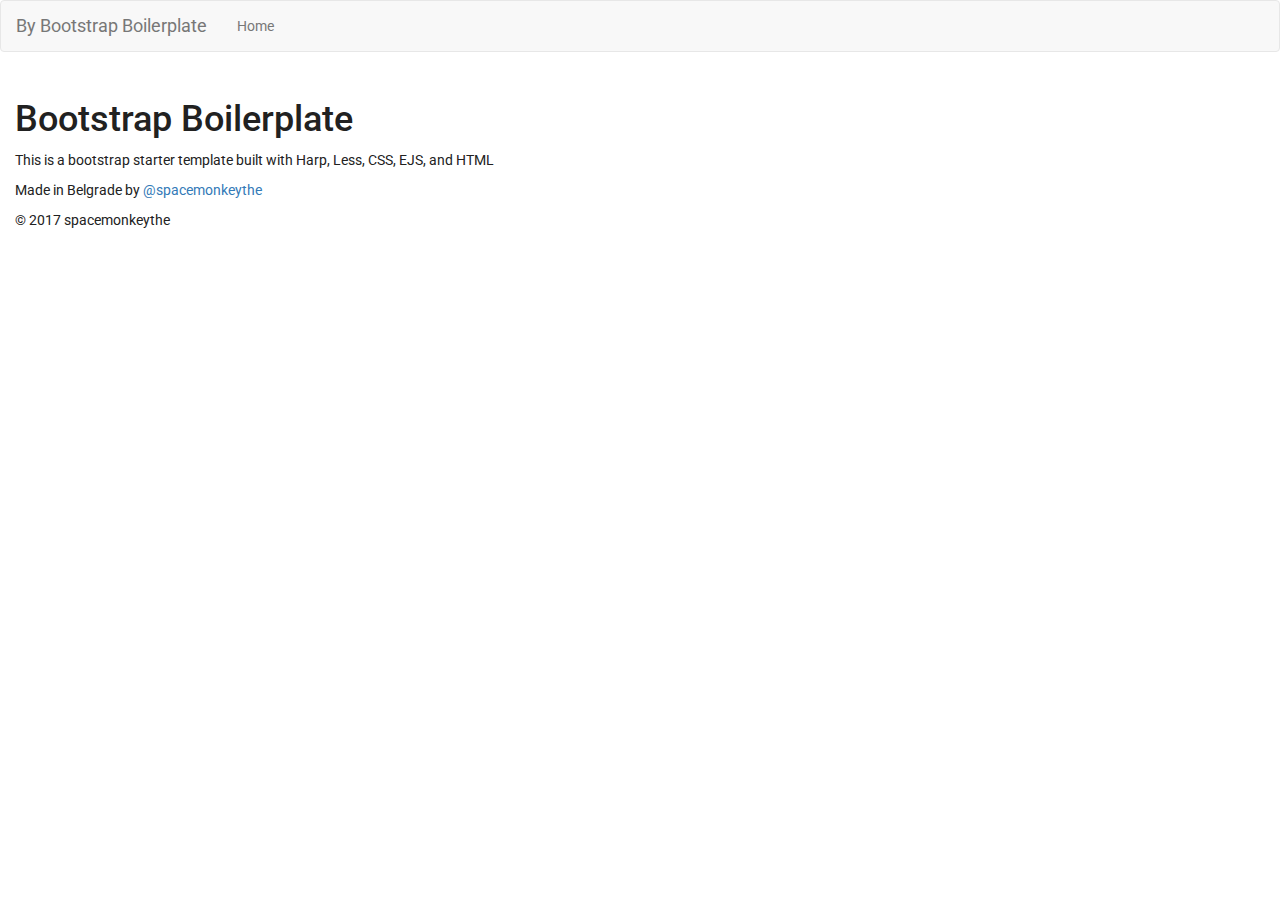
==== agger_modbille_first/www/index.html @ 967a7c3e "Create newproject and implement boilerplate style and structure. Implement header style, structure a" ====
<!DOCTYPE html>
<html lang="en">
    <head>
        <meta charset="utf-8">
        <meta http-equiv="X-UA-COMPATIBLE" content="IE=edge">
        <meta name="viewport" content="width-device-width, initial-scale=1">
        <title>Home | By Bootstrap Boilerplate</title>

        <link rel="stylesheet" href="css/bootstrap.min.css">
        <link rel="stylesheet" href="css/font-awesome.min.css">
        <link href='http://fonts.googleapis.com/css?family=Roboto:400,300,700,900' rel='stylesheet' type='text/css'>
        <link rel="stylesheet" href="css/theme.css">

        <!-- HTML5 shim and Respond.js for IE8 support of HTML5 elements and media queries -->
        <!-- WARNING: Respond.js doesn't work if you view the page via file:// -->
        <!--[if lt IE 9]>
        <script src="https://oss.maxcdn.com/html5shiv/3.7.2/html5shiv.min.js"></script>
        <script src="https://oss.maxcdn.com/respond/1.4.2/respond.min.js"></script>
        <![endif]-->
    </head>

    <body>
    <div class="header">
  <nav class="navbar navbar-default" role="navigation">
      <div class="container-fluid">
          <div class="navbar-header">
              <button type="button" class="navbar-toggle collapsed" data-toggle="collapse" data-target="#navbar1">
                  <span class="sr-only">Toggle navigation</span>
                  <div class="icon-bar"></div>
                  <div class="icon-bar"></div>
                  <div class="icon-bar"></div>
              </button>
              <a href="index.html" class="navbar-brand">By Bootstrap Boilerplate</a>
          </div>

          <div class="collapse navbar-collapse" id="navbar1">
              <ul class="nav navbar-nav">
                  <li><a href="index.html">Home</a></li>
              </ul>
          </div>
      </div>
  </nav>
</div>


    <div class="container-fluid">
  <div class="row">
    <div class="col-lg-12">
      <h1>Bootstrap Boilerplate</h1>
      <p>This is a bootstrap starter template built with Harp, Less, CSS, EJS, and HTML</p>
      <p>Made in Belgrade by <a href="https://twitter.com/spacemonkeyThe">@spacemonkeythe</a></p>      
    </div>
  </div>
</div>

    <div class="container-fluid">
  <div class="row">
    <div class="col-lg-12">
      &copy; 2017 spacemonkeythe
    </div>
  </div>
</div>


    <!-- javascript //-->
    <script src="//ajax.googleapis.com/ajax/libs/jquery/1.11.1/jquery.min.js"></script>
    <script src="js/bootstrap.min.js"></script>
    <script>
        $(document).ready(function () {
            $("#header-search").hide();
            $("#search-trigger").on("click", function () {
                $("#header-search").toggle();
            });
        });
    </script>    
    </body>
</html>
---- agger_modbille_first/www/css/theme.css ----
.btn{border-radius:2px;-webkit-transition:background 0.1s linear;-webkit-transition:background background 0.1s linear;transition:background background 0.1s linear}body{background:#fff;font-family:"Roboto",helvetica,arial,verdana,sans-serif;font-size:14px;color:#212121}.header{margin-bottom:2em}
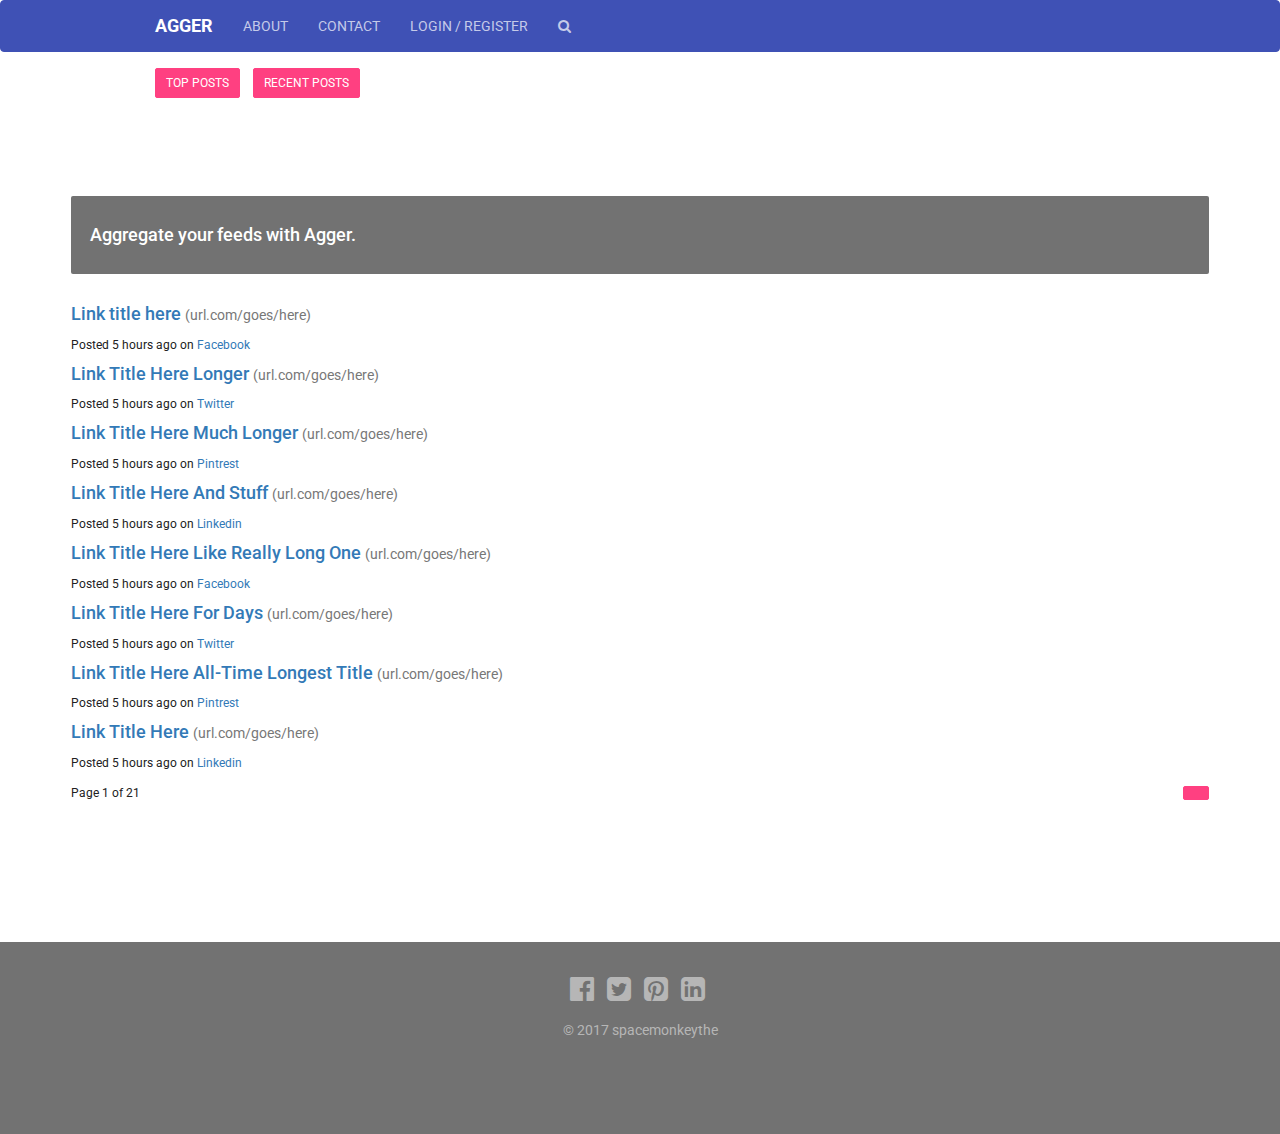
==== commit fdd49a53: "Start implementing index page - structure and styles." ====
--- a/agger_modbille_first/www/index.html
+++ b/agger_modbille_first/www/index.html
@@ -21,45 +21,157 @@
 
     <body>
     <div class="header">
-  <nav class="navbar navbar-default" role="navigation">
-      <div class="container-fluid">
-          <div class="navbar-header">
-              <button type="button" class="navbar-toggle collapsed" data-toggle="collapse" data-target="#navbar1">
-                  <span class="sr-only">Toggle navigation</span>
-                  <div class="icon-bar"></div>
-                  <div class="icon-bar"></div>
-                  <div class="icon-bar"></div>
-              </button>
-              <a href="index.html" class="navbar-brand">By Bootstrap Boilerplate</a>
+    <!-- main nav //-->
+    <div class="header-nav">
+        <nav class="navbar navbar-default">
+            <div class="container">
+                <!-- Brand and toggle get grouped for better mobile display -->
+                <div class="navbar-header">
+                    <button type="button" class="navbar-toggle collapsed" data-toggle="collapse" data-target="#bs-example-navbar-collapse-1" aria-expanded="false">
+                        <span class="sr-only">Toggle navigation</span>
+                        <span class="icon-bar"></span>
+                        <span class="icon-bar"></span>
+                        <span class="icon-bar"></span>
+                    </button>
+                    <a class="navbar-brand" href="#">Agger</a>
+                </div>
+
+                <!-- Collect the nav links, forms, and other content for toggling -->
+                <div class="collapse navbar-collapse" id="bs-example-navbar-collapse-1">
+                    <ul class="nav navbar-nav">
+                        <li><a href="#" data-toggle="modal" data-target="#about-modal">About</a></li>
+                        <li><a href="#" data-toggle="modal" data-target="#contact-modal">Contact</a></li>
+                        <li><a href="#" data-toggle="modal" data-target="#login-modal">Login / Register</a></li>
+                        <li><a href="#" id="search-trigger"><i class="fa fa-search"></i></a></li>
+                    </ul>
+                </div>
+            </div>
+        </nav>
+    </div>
+    <!-- search field //-->
+    <div id="header-search">
+        <div class="container">
+            <div class="row">
+                <div class="col-lg-12">
+                    <div class="input-group">
+                        <input type="text" class="form-control" placeholder="Search for..."/>
+                        <span class="input-group-btn">
+                          <button class="btn btn-default" type="button">Go!</button>
+                        </span>
+                    </div>
+                </div>
+            </div>
+        </div>
+    </div>
+    <!-- top filters //-->
+    <div class="header-filters">
+      <div class="container">
+        <div class="row">
+          <div class="col-lg-12">
+            <ul class="list-inline">
+              <li><a href="#" class="btn btn-primary btn-sm">Top Posts</a></li>
+              <li><a href="#" class="btn btn-primary btn-sm">Recent Posts</a></li>
+            </ul>
           </div>
-
-          <div class="collapse navbar-collapse" id="navbar1">
-              <ul class="nav navbar-nav">
-                  <li><a href="index.html">Home</a></li>
-              </ul>
-          </div>
+        </div>
       </div>
-  </nav>
+    </div>
 </div>
 
 
     <div class="container-fluid">
-  <div class="row">
-    <div class="col-lg-12">
-      <h1>Bootstrap Boilerplate</h1>
-      <p>This is a bootstrap starter template built with Harp, Less, CSS, EJS, and HTML</p>
-      <p>Made in Belgrade by <a href="https://twitter.com/spacemonkeyThe">@spacemonkeythe</a></p>      
+    <div class="feed">
+      <div class="well">
+        <h4>Aggregate your feeds with Agger.</h4>
+      </div>
+      <div class="row">
+        <div class="col-lg-12">
+          <div class="post">
+            <h4><a href="#">Link title here</a>
+              <small>(url.com/goes/here)</small></h4>
+              <p>
+                <small>Posted 5 hours ago on <a href="#">Facebook</a></small>
+              </p>
+          </div>
+          <div class="post">
+              <h4><a href="#">Link Title Here Longer</a> <small>(url.com/goes/here)</small></h4>
+              <p><small>Posted 5 hours ago on <a href="#">Twitter</a></small></p>
+          </div>
+          <div class="post">
+              <h4><a href="#">Link Title Here Much Longer</a> <small>(url.com/goes/here)</small></h4>
+              <p><small>Posted 5 hours ago on <a href="#">Pintrest</a></small></p>
+          </div>
+          <div class="post">
+              <h4><a href="#">Link Title Here And Stuff</a> <small>(url.com/goes/here)</small></h4>
+              <p><small>Posted 5 hours ago on <a href="#">Linkedin</a></small></p>
+          </div>
+          <div class="post">
+              <h4><a href="#">Link Title Here Like Really Long One</a> <small>(url.com/goes/here)</small></h4>
+              <p><small>Posted 5 hours ago on <a href="#">Facebook</a></small></p>
+          </div>
+          <div class="post">
+              <h4><a href="#">Link Title Here For Days</a> <small>(url.com/goes/here)</small></h4>
+              <p><small>Posted 5 hours ago on <a href="#">Twitter</a></small></p>
+          </div>
+          <div class="post">
+              <h4><a href="#">Link Title Here All-Time Longest Title</a> <small>(url.com/goes/here)</small></h4>
+              <p><small>Posted 5 hours ago on <a href="#">Pintrest</a></small></p>
+          </div>
+          <div class="post">
+              <h4><a href="#">Link Title Here</a> <small>(url.com/goes/here)</small></h4>
+              <p><small>Posted 5 hours ago on <a href="#">Linkedin</a></small></p>
+          </div>
+        </div>
+      </div>
+
+      <!-- nav -->
+      <div class="row">
+        <div class="col-lg-6 col-xs-6">
+          <div class="feed-pages">
+            <small>Page 1 of 21</small>
+          </div>
+        </div>
+        <div class="col-lg-6 col-xs-6">
+          <div class="feed-nav pull-right">
+            <button class="btn btn-primary"></button>
+          </div>
+        </div>
+      </div>
+
+      <!-- Right -->
+
+      <!-- <div class="col-xs-12 col-lg-3 col-lg-offset-1">
+        <h4>Channels</h4>
+        <div class="checkbox">
+
+        </div>
+      </div> -->
+    </div>
+</div>
+
+    <footer>
+  <div class="container-fluid">
+    <div class="row">
+      <div class="col-lg-12">
+        <ul class="list-inline">
+          <li>
+            <a href="#"><i class="fa fa-facebook-official"></i></a>
+          </li>
+          <li>
+            <a href="#"><i class="fa fa-twitter-square"></i></a>
+          </li>
+          <li>
+            <a href="#"><i class="fa fa-pinterest-square"></i></a>
+          </li>
+          <li>
+            <a href="#"><i class="fa fa-linkedin-square"></i></a>
+          </li>
+        </ul>
+        <p>&copy; 2017 spacemonkeythe</p>
+      </div>
     </div>
   </div>
-</div>
-
-    <div class="container-fluid">
-  <div class="row">
-    <div class="col-lg-12">
-      &copy; 2017 spacemonkeythe
-    </div>
-  </div>
-</div>
+</footer>
 
 
     <!-- javascript //-->
--- a/agger_modbille_first/www/css/theme.css
+++ b/agger_modbille_first/www/css/theme.css
@@ -1 +1 @@
-.btn{border-radius:2px;-webkit-transition:background 0.1s linear;-webkit-transition:background background 0.1s linear;transition:background background 0.1s linear}body{background:#fff;font-family:"Roboto",helvetica,arial,verdana,sans-serif;font-size:14px;color:#212121}.header{margin-bottom:2em}+.btn{border-radius:2px;-webkit-transition:background 0.1s linear;-webkit-transition:background background 0.1s linear;transition:background background 0.1s linear}body{background:#fff;font-family:"Roboto",helvetica,arial,verdana,sans-serif;font-size:14px;color:#212121}.header{margin-bottom:2em}.header .nav{background:#3f51b5}.navbar{margin-bottom:0}.navbar-default,.navbar-default .navbar-collapse,.navbar-default .navbar-form{background:#3f51b5;text-transform:uppercase}.navbar-default .navbar-brand{color:#fff;font-weight:700}.navbar-default .navbar-brand:focus,.navbar-default .navbar-brand:hover{color:#fff;font-weight:700}.navbar-default{border-color:#3f51b5}.navbar-default .navbar-nav > li > a{color:#c5cae9;text-transform:uppercase}.navbar-default .navbar-nav > li > a:focus,.navbar-default .navbar-nav > li > a:hover{color:#fff}.navbar-default .navbar-toggle,.navbar-default .navbar-toggle .icon-bar{border-color:#3f51b5}.navbar-default .navbar-toggle .icon-bar{background-color:#c5cae9}.navbar-default .navbar-toggle:focus,.navbar-default .navbar-toggle:hover{background-color:#303f9f}.navbar-default .navbar-collapse,.navbar-default .navbar-form{border-color:#303f9f}#header-search{height:60px;background:#f5f5f5;padding:0 1.5em}.container{padding:0 100px}#header-search .input-group{margin-top:13px}.header-filters{background:#fff;height:60px;line-height:60px}.btn-primary{background:#ff4081;border-color:#ff4081;text-transform:uppercase}.btn-primary:hover{background:#ee2f70;border-color:#ee2f70}footer{margin-top:6em;padding-bottom:6em;padding-top:2em;background:#727272;color:#b6b6b6;text-align:center}footer a{font-size:2em;color:#b6b6b6}footer a:hover{color:#fff}.feed{background:#fff;padding:2em;margin:2em;border-radius:2px}.well{border:0;box-shadow:none;border-radius:2px}.feed .well{background-color:#727272;color:#fff}